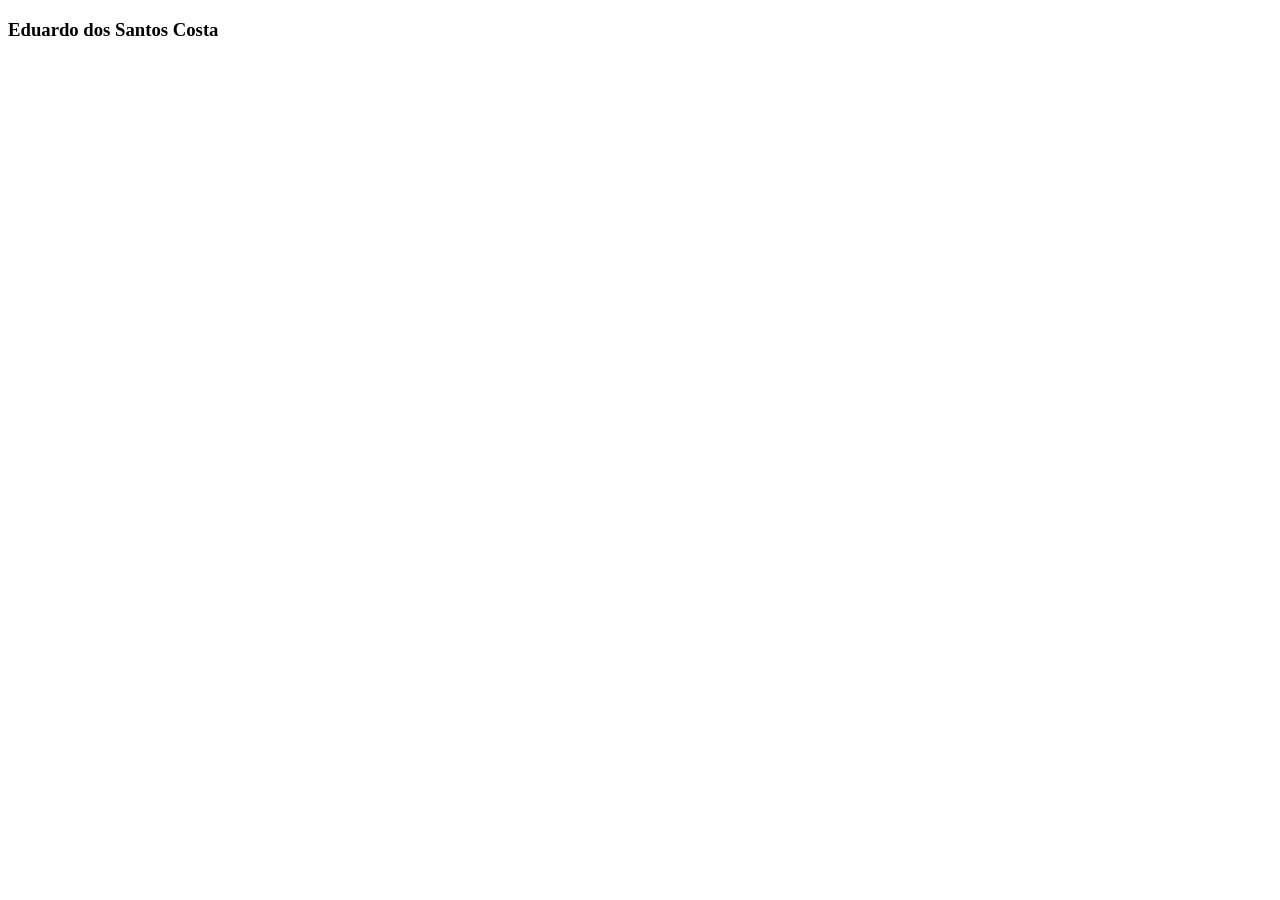
==== index.html @ 48f1f1a3 "Primeiro commit" ====
<!DOCTYPE html>
<html lang="pt-br">
    <head>
        <meta charset="UTF-8">
        <meta name="viewport" content="width=device-width, initial-scale=1.0">
        <title>Dudds</title>
    </head>
    <body>
        <h3>Eduardo dos Santos Costa</h3>
    </body>
</html>
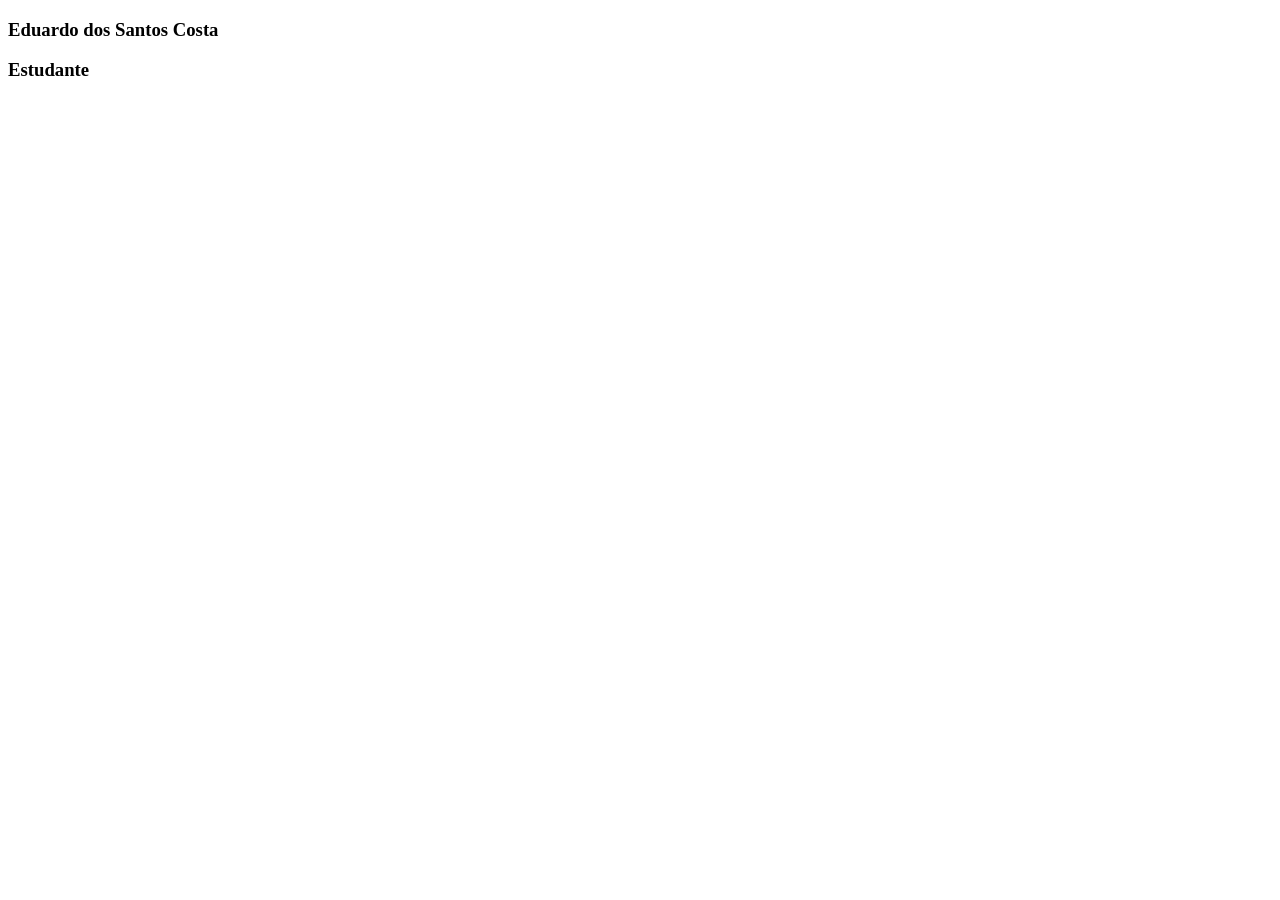
==== commit 9cf845f0: "segundo commit" ====
--- a/index.html
+++ b/index.html
@@ -7,5 +7,6 @@
     </head>
     <body>
         <h3>Eduardo dos Santos Costa</h3>
+        <h3>Estudante</h3>
     </body>
 </html>
